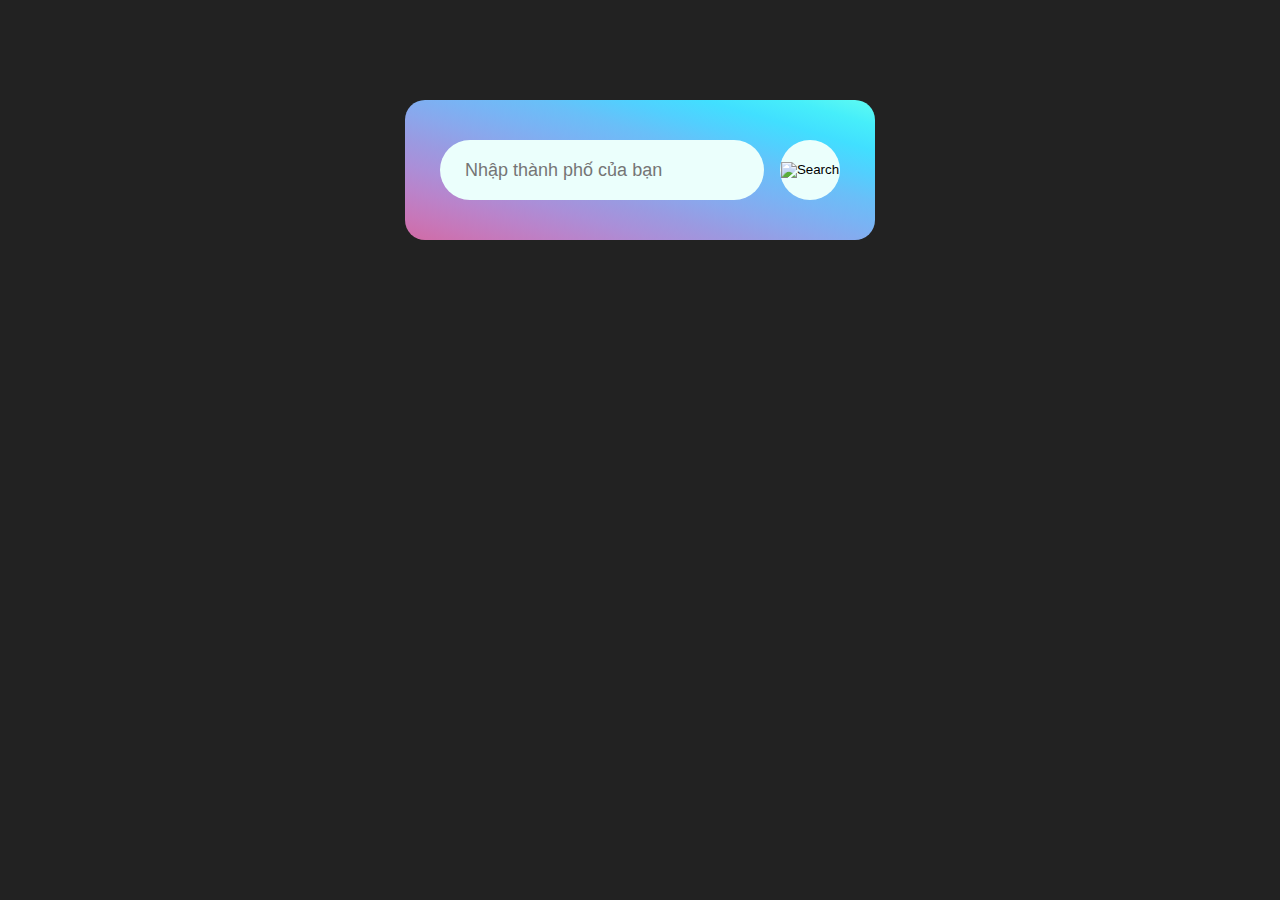
==== weather/index.html @ 65d9060b "update project dau tien" ====
<!DOCTYPE html>
<html lang="en">
<head>
    <meta charset="UTF-8">
    <meta name="viewport" content="width=device-width, initial-scale=1.0">
    <title>Weather App</title>
    <link rel="stylesheet" href="style.css">
</head>
<body>
    <div class="card">
        <div class="search">
            <input type="text" placeholder="Nhập thành phố của bạn" spellcheck="false">
            <button><img src="/images/search.png" alt="Search"></button>
        </div>
        <div class="weather">
            <img src="/images/rain.png" class="weather-icon" alt="Weather Icon">
            <h1 class="temp"><b>22°C</b></h1>
            <h2 class="city">Hà Nội</h2>
            <div class="details">
                <div class="col">
                    <img src="/images/humidity.png" alt="Humidity Icon">
                    <div>
                        <p class="humidity">50%</p>
                        <p>Humidity</p>
                    </div>
                </div>
                <div class="col">
                    <img src="/images/wind.png" alt="Wind Icon">
                    <div>
                        <p class="wind">15 km/h</p>
                        <p>Wind Speed</p>
                    </div>
                </div>
            </div>
        </div>
    </div>
    <script>
        const apiKey = "de3ff96fdcc94a90b5b152604241705";
        const apiUrl = "https://api.weatherapi.com/v1/current.json?";
        const searchBox = document.querySelector('.search input');
        const searchBtn = document.querySelector('.search button');
        const weatherIcon = document.querySelector('.weather-icon');
    
        async function weather(city) {
            try {
                const response = await fetch(`${apiUrl}key=${apiKey}&q=${city}`);
                if (!response.ok) {
                    throw new Error('Network response was not ok');
                }
                const data = await response.json();
                console.log(data);
    
                document.querySelector(".city").innerHTML = data.location.name;
                document.querySelector(".temp").innerHTML = Math.round(data.current.temp_c) + "°C";
                document.querySelector(".humidity").innerHTML = data.current.humidity + "%";
                document.querySelector(".wind").innerHTML = data.current.wind_kph + " km/h";
                weatherIcon.src = data.current.condition.icon;
                weatherIcon.alt = data.current.condition.text;
                document.querySelector(".weather").style.display = "block";
            } catch (error) {
                console.error('There was a problem with the fetch operation:', error);
            }
        }
        
        searchBtn.addEventListener("click", () => {
            weather(searchBox.value);
        });

        
    </script>
    
</body>
</html>
---- weather/style.css ----
*{
    margin: 0;
    padding: 0;
    font-family: 'Poppins', sans-serif;
    box-sizing: border-box;
}

body {
    background: #222;
}

.card {
    width: 90%;
    max-width: 470px;
    background-image: linear-gradient(to right top, #d16ba5, #c777b9, #ba83ca, #aa8fd8, #9a9ae1, #8aa7ec, #79b3f4, #69bff8, #52cffe, #41dfff, #46eefa, #5ffbf1);
    color: #fff;
    border-radius: 20px;
    margin: 100px auto 0;
    padding: 40px 35px;
    text-align: center;
}

.search {
    width: 100%;
    display: flex;
    align-items: center;
    justify-content: space-between;
}


.search input {
    border: 0;
    outline: 0;
    background-color: #ebfffc;
    color: #555;
    padding: 10px 25px;
    height: 60px;
    border-radius: 30px;
    flex: 1;
    margin-right: 16px;
    font-size: 18px;
}


.search button {
    border: 0;
    outline: 0;
    background-color: #ebfffc;
    border-radius: 50%;
    width: 60px;
    height: 60px;
    cursor: pointer;
}

.search button img {
    width: 16px;
}

.weather-icon {
    width: 170px;
    margin-top: 30px;
}

.weather h1 {
    font-size: 80px;
    font-weight: 500;
}
.weather h2 {
    font-size: 60px;
    font-weight: 500;
    margin-top: -10px;
}

.details  {
    display: flex;
    align-items: center;
    justify-content: space-between;
    padding: 0 20px;
    margin-top: 50px;
}

.col {
    display: flex;
    align-items: center;
    text-align: left;
}

.col img {
    width: 40px;
    margin-right: 10px;
}

.humidity .wind {
    font-size: 28px;
    margin-top: -6px;
}


.weather {
    display: none;
}
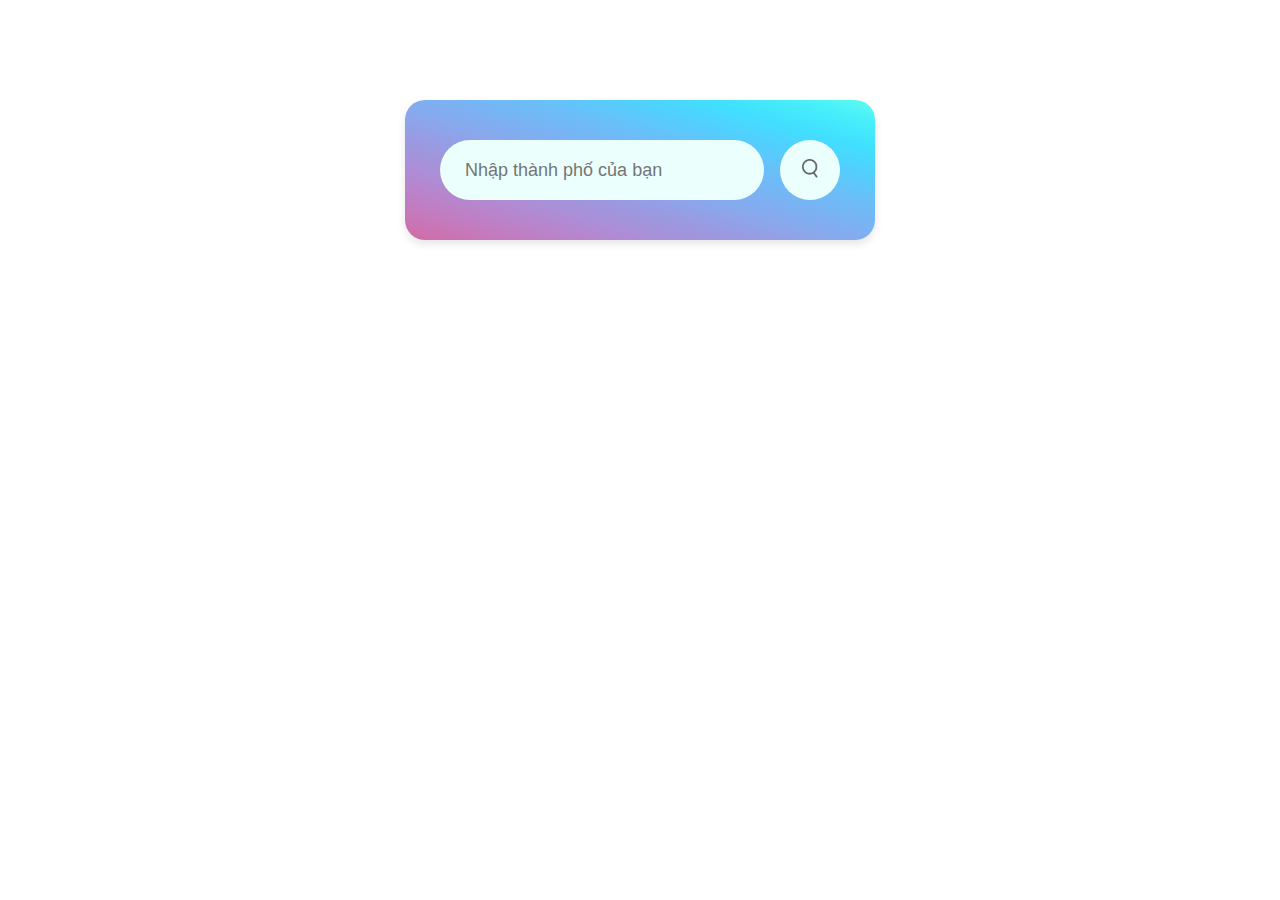
==== commit ecd4274d: "update icon va popup khi loi" ====
--- a/weather/index.html
+++ b/weather/index.html
@@ -10,64 +10,109 @@
     <div class="card">
         <div class="search">
             <input type="text" placeholder="Nhập thành phố của bạn" spellcheck="false">
-            <button><img src="/images/search.png" alt="Search"></button>
+            <button><img src="/weather/images/search.png" alt="Search"></button>
         </div>
-        <div class="weather">
-            <img src="/images/rain.png" class="weather-icon" alt="Weather Icon">
+        <div class="weather" style="display: none;">
+            <img src="/weather/images/rain.png" class="weather-icon" alt="Weather Icon">
             <h1 class="temp"><b>22°C</b></h1>
             <h2 class="city">Hà Nội</h2>
             <div class="details">
                 <div class="col">
-                    <img src="/images/humidity.png" alt="Humidity Icon">
+                    <img src="/weather/images/humidity.png" alt="Humidity Icon">
                     <div>
                         <p class="humidity">50%</p>
                         <p>Humidity</p>
                     </div>
                 </div>
                 <div class="col">
-                    <img src="/images/wind.png" alt="Wind Icon">
+                    <img src="/weather/images/wind.png" alt="Wind Icon">
                     <div>
                         <p class="wind">15 km/h</p>
                         <p>Wind Speed</p>
                     </div>
                 </div>
+                <!-- <div class="col">
+                    <img src="/weather/images/wind.png" alt="Wind Icon">
+                    <div>
+                        <p class="wind">15 km/h</p>
+                        <p>Wind Speed</p>
+                    </div>
+                </div> -->
             </div>
         </div>
     </div>
+
+    <!-- Modal -->
+    <div id="errorModal" class="modal">
+        <div class="modal-content">
+            <span class="close-button">&times;</span>
+            <p>Vui lòng nhập lại tên thành phố.</p>
+        </div>
+    </div>
+
     <script>
-        const apiKey = "de3ff96fdcc94a90b5b152604241705";
-        const apiUrl = "https://api.weatherapi.com/v1/current.json?";
-        const searchBox = document.querySelector('.search input');
-        const searchBtn = document.querySelector('.search button');
-        const weatherIcon = document.querySelector('.weather-icon');
-    
-        async function weather(city) {
-            try {
-                const response = await fetch(`${apiUrl}key=${apiKey}&q=${city}`);
-                if (!response.ok) {
-                    throw new Error('Network response was not ok');
-                }
-                const data = await response.json();
-                console.log(data);
-    
-                document.querySelector(".city").innerHTML = data.location.name;
-                document.querySelector(".temp").innerHTML = Math.round(data.current.temp_c) + "°C";
-                document.querySelector(".humidity").innerHTML = data.current.humidity + "%";
-                document.querySelector(".wind").innerHTML = data.current.wind_kph + " km/h";
-                weatherIcon.src = data.current.condition.icon;
-                weatherIcon.alt = data.current.condition.text;
-                document.querySelector(".weather").style.display = "block";
-            } catch (error) {
-                console.error('There was a problem with the fetch operation:', error);
-            }
+// nhập apikey của bạn tại đây
+const apiKey = "";
+const apiUrl = "https://api.openweathermap.org/data/2.5/weather?units=metric&";
+const searchBox = document.querySelector('.search input');
+const searchBtn = document.querySelector('.search button');
+const weatherIcon = document.querySelector('.weather-icon');
+const errorModal = document.getElementById('errorModal');
+const closeButton = document.querySelector('.close-button');
+
+const weatherIcons = {
+    "Clear": '/weather/images/clear.png',
+    "Clouds": '/weather/images/clouds.png',
+    "Humidity": '/weather/images/humidity.png',
+    "Drizzle": '/weather/images/drizzle.png',
+    "Mist": '/weather/images/mist.png',
+    "Rain": '/weather/images/rain.png',
+    "Snow": '/weather/images/snow.png',
+    "default": '/weather/images/wind.png'
+};
+
+async function weather(city) {
+    try {
+        const response = await fetch(`${apiUrl}q=${city}&appid=${apiKey}`);
+        if (!response.ok) {
+            throw new Error('Network response was not ok');
         }
-        
-        searchBtn.addEventListener("click", () => {
-            weather(searchBox.value);
-        });
 
-        
+        const data = await response.json();
+        console.log(data);
+
+        document.querySelector(".city").innerHTML = data.name;
+        document.querySelector(".temp").innerHTML = Math.round(data.main.temp) + "°C";
+        document.querySelector(".humidity").innerHTML = data.main.humidity + "%";
+        document.querySelector(".wind").innerHTML = data.wind.speed + " km/h";
+
+        const weatherCondition = data.weather[0].main;
+        weatherIcon.src = weatherIcons[weatherCondition] || weatherIcons["default"];
+
+        document.querySelector(".weather").style.display = "block";
+    } catch (error) {
+        showErrorModal();
+    }
+}
+
+searchBtn.addEventListener("click", () => {
+    weather(searchBox.value);
+});
+
+function showErrorModal() {
+    errorModal.style.display = 'block';
+}
+
+closeButton.addEventListener('click', () => {
+    errorModal.style.display = 'none';
+});
+
+window.addEventListener('click', (event) => {
+    if (event.target === errorModal) {
+        errorModal.style.display = 'none';
+    }
+});
+
     </script>
-    
 </body>
 </html>
--- a/weather/style.css
+++ b/weather/style.css
@@ -6,7 +6,7 @@
 }
 
 body {
-    background: #222;
+    background: #fff;
 }
 
 .card {
@@ -18,6 +18,44 @@
     margin: 100px auto 0;
     padding: 40px 35px;
     text-align: center;
+    box-shadow: 0 4px 8px rgba(0, 0, 0, 0.1);
+}
+.modal {
+    display: none;
+    position: fixed;
+    z-index: 1;
+    left: 0;
+    top: 0;
+    width: 100%;
+    height: 100%;
+    overflow: auto;
+    background-color: rgb(0, 0, 0);
+    background-color: rgba(0, 0, 0, 0.4);
+    padding-top: 60px;
+}
+
+.modal-content {
+    background-color: #fff;
+    margin: 5% auto;
+    padding: 20px;
+    border: 1px solid #888;
+    width: 80%;
+    border-radius: 10px;
+}
+
+.close-button {
+    color: #aaa;
+    float: right;
+    font-size: 28px;
+    font-weight: bold;
+    
+}
+
+.close-button:hover,
+.close-button:focus {
+    color: black;
+    text-decoration: none;
+    cursor: pointer;
 }
 
 .search {
@@ -83,6 +121,7 @@
     display: flex;
     align-items: center;
     text-align: left;
+    margin-right: 30px;
 }
 
 .col img {
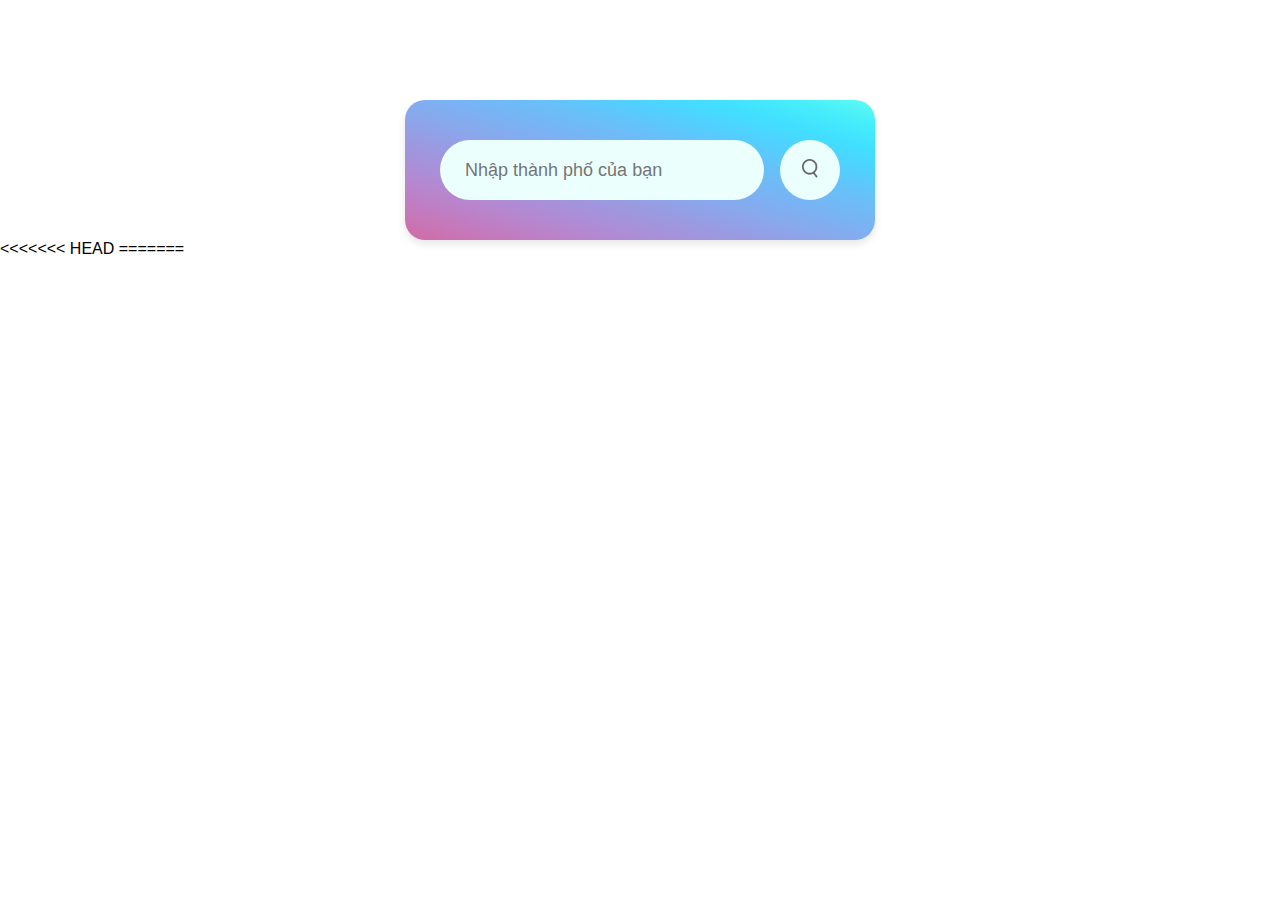
==== commit 693d5605: "update icon va popup khi loi" ====
--- a/weather/index.html
+++ b/weather/index.html
@@ -41,6 +41,41 @@
             </div>
         </div>
     </div>
+<<<<<<< HEAD
+=======
+    <script>
+        // dán link api cua ban o day
+        const apiKey = "";
+        const apiUrl = "https://api.weatherapi.com/v1/current.json?";
+        const searchBox = document.querySelector('.search input');
+        const searchBtn = document.querySelector('.search button');
+        const weatherIcon = document.querySelector('.weather-icon');
+    
+        async function weather(city) {
+            try {
+                const response = await fetch(`${apiUrl}key=${apiKey}&q=${city}`);
+                if (!response.ok) {
+                    throw new Error('Network response was not ok');
+                }
+                const data = await response.json();
+                console.log(data);
+    
+                document.querySelector(".city").innerHTML = data.location.name;
+                document.querySelector(".temp").innerHTML = Math.round(data.current.temp_c) + "°C";
+                document.querySelector(".humidity").innerHTML = data.current.humidity + "%";
+                document.querySelector(".wind").innerHTML = data.current.wind_kph + " km/h";
+                weatherIcon.src = data.current.condition.icon;
+                weatherIcon.alt = data.current.condition.text;
+                document.querySelector(".weather").style.display = "block";
+            } catch (error) {
+                console.error('There was a problem with the fetch operation:', error);
+            }
+        }
+        
+        searchBtn.addEventListener("click", () => {
+            weather(searchBox.value);
+        });
+>>>>>>> a3264ba961685d6da1a6e7394a16d8d73dd75277
 
     <!-- Modal -->
     <div id="errorModal" class="modal">
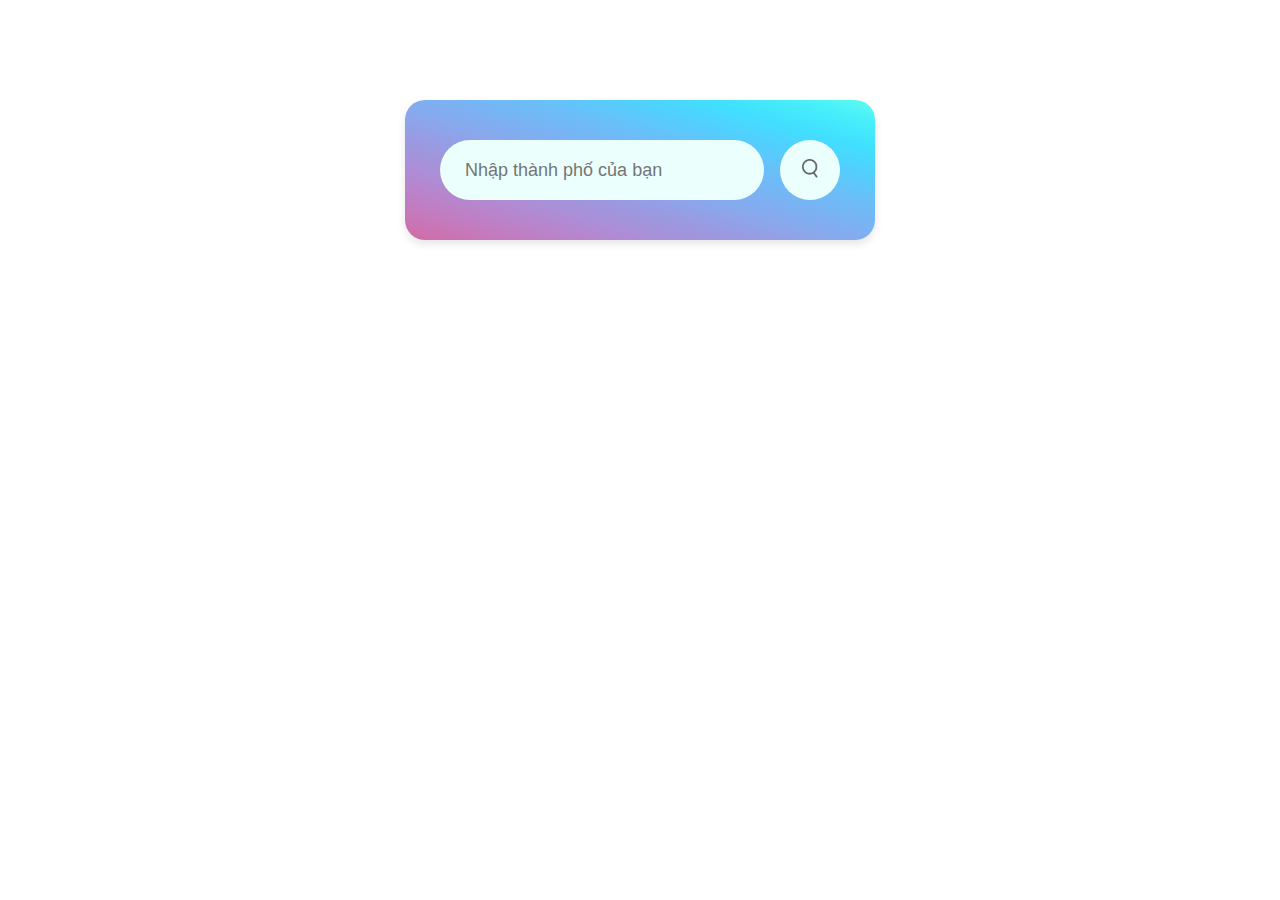
==== commit f74b62e3: "Update index.html" ====
--- a/weather/index.html
+++ b/weather/index.html
@@ -41,50 +41,6 @@
             </div>
         </div>
     </div>
-<<<<<<< HEAD
-=======
-    <script>
-        // dán link api cua ban o day
-        const apiKey = "";
-        const apiUrl = "https://api.weatherapi.com/v1/current.json?";
-        const searchBox = document.querySelector('.search input');
-        const searchBtn = document.querySelector('.search button');
-        const weatherIcon = document.querySelector('.weather-icon');
-    
-        async function weather(city) {
-            try {
-                const response = await fetch(`${apiUrl}key=${apiKey}&q=${city}`);
-                if (!response.ok) {
-                    throw new Error('Network response was not ok');
-                }
-                const data = await response.json();
-                console.log(data);
-    
-                document.querySelector(".city").innerHTML = data.location.name;
-                document.querySelector(".temp").innerHTML = Math.round(data.current.temp_c) + "°C";
-                document.querySelector(".humidity").innerHTML = data.current.humidity + "%";
-                document.querySelector(".wind").innerHTML = data.current.wind_kph + " km/h";
-                weatherIcon.src = data.current.condition.icon;
-                weatherIcon.alt = data.current.condition.text;
-                document.querySelector(".weather").style.display = "block";
-            } catch (error) {
-                console.error('There was a problem with the fetch operation:', error);
-            }
-        }
-        
-        searchBtn.addEventListener("click", () => {
-            weather(searchBox.value);
-        });
->>>>>>> a3264ba961685d6da1a6e7394a16d8d73dd75277
-
-    <!-- Modal -->
-    <div id="errorModal" class="modal">
-        <div class="modal-content">
-            <span class="close-button">&times;</span>
-            <p>Vui lòng nhập lại tên thành phố.</p>
-        </div>
-    </div>
-
     <script>
 // nhập apikey của bạn tại đây
 const apiKey = "";
